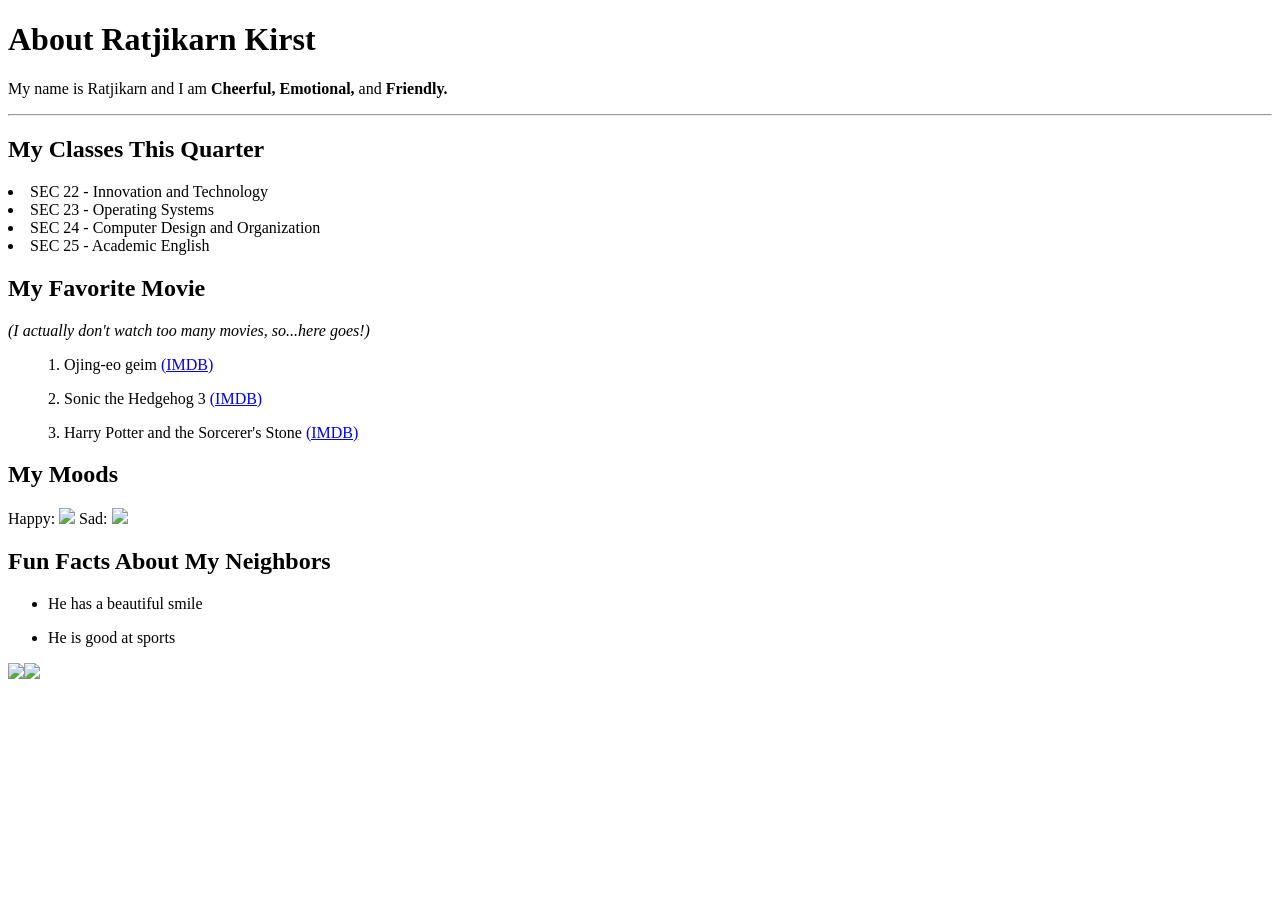
==== midterm/aboutme.html @ ee370ee4 "midterm" ====
<!DOCTYPE html>
<html lang="en">
<head>
    <meta charset="UTF-8">
    <meta name="viewport" content="width=device-width, initial-scale=1.0">
    <title>Document</title>
</head>
<body>
    <h1>About Ratjikarn Kirst</h1>
    <p>My name is Ratjikarn and I am <b>Cheerful, Emotional, </b>and <b>Friendly.</b></p>   
    <hr>
    <h2>My Classes This Quarter</h2>
    <li>SEC 22 - Innovation and Technology</li>
    <li>SEC 23 - Operating Systems</li>
    <li>SEC 24 - Computer Design and Organization</li>
    <li>SEC 25 - Academic English</li>
    <h2>My Favorite Movie</h2>
    <i>(I actually don't watch too many movies, so...here goes!)</i>
    <ul><p>1. Ojing-eo geim <a href="https://www.imdb.com/?ref_=nv_home">(IMDB)</a></p></ul>
    <ul><p>2. Sonic the Hedgehog 3 <a href="https://www.imdb.com/?ref_=nv_home">(IMDB)</a></p></ul>
    <ul><p>3. Harry Potter and the Sorcerer's Stone <a href="https://www.imdb.com/?ref_=nv_home">(IMDB)</a></p></ul>
    <h2>My Moods</h2>
    <p>Happy: <img src="https://t4.ftcdn.net/jpg/06/21/46/21/360_F_621462172_lLawO6ylzOkEqB61CBpcNV93jucRkYpf.jpg"> Sad: <img src="https://encrypted-tbn0.gstatic.com/images?q=tbn:ANd9GcS6OClcbEMPMrfzFxkXkxWRGria80WGibUaH2d5E78cYNCunKv1QPU1qD7CKU9PgyQ5yQ8&usqp=CAU" >
    <h2>Fun Facts About My Neighbors</h2>
    <ul><li>He has a beautiful smile</li></ul>
    <ul><li>He is good at sports</li></ul>
    <img src="https://www.w3.org/Icons/valid-xhtml11"><img src="https://jigsaw.w3.org/css-validator/images/vcss">
</body>
</html>
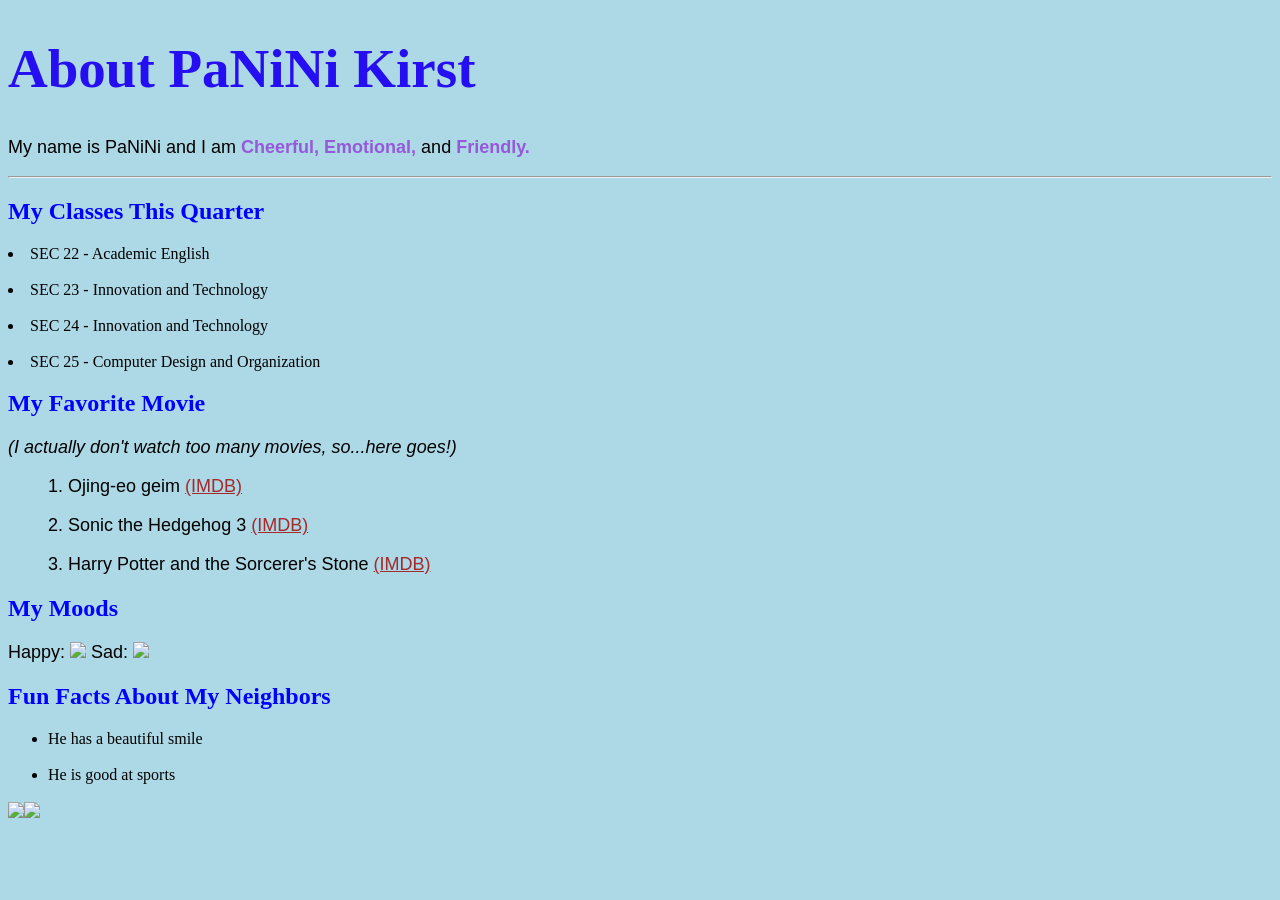
==== commit 0a90f470: "midterm" ====
--- a/midterm/aboutme.html
+++ b/midterm/aboutme.html
@@ -4,26 +4,27 @@
     <meta charset="UTF-8">
     <meta name="viewport" content="width=device-width, initial-scale=1.0">
     <title>Document</title>
+    <link rel="stylesheet" href="aboutme-style.css">
 </head>
 <body>
-    <h1>About Ratjikarn Kirst</h1>
-    <p>My name is Ratjikarn and I am <b>Cheerful, Emotional, </b>and <b>Friendly.</b></p>   
+    <h1>About PaNiNi Kirst</h1>
+    <p>My name is PaNiNi and I am <b>Cheerful, Emotional, </b>and <b>Friendly.</b></p>   
     <hr>
     <h2>My Classes This Quarter</h2>
-    <li>SEC 22 - Innovation and Technology</li>
-    <li>SEC 23 - Operating Systems</li>
-    <li>SEC 24 - Computer Design and Organization</li>
-    <li>SEC 25 - Academic English</li>
+    <p><li>SEC 22 - Academic English</li></p>
+    <p><li>SEC 23 - Innovation and Technology</li></p>
+    <p><li>SEC 24 - Innovation and Technology</li></p>
+    <p><li>SEC 25 - Computer Design and Organization</li></p>
     <h2>My Favorite Movie</h2>
-    <i>(I actually don't watch too many movies, so...here goes!)</i>
+    <p><i>(I actually don't watch too many movies, so...here goes!)</i></p>
     <ul><p>1. Ojing-eo geim <a href="https://www.imdb.com/?ref_=nv_home">(IMDB)</a></p></ul>
     <ul><p>2. Sonic the Hedgehog 3 <a href="https://www.imdb.com/?ref_=nv_home">(IMDB)</a></p></ul>
     <ul><p>3. Harry Potter and the Sorcerer's Stone <a href="https://www.imdb.com/?ref_=nv_home">(IMDB)</a></p></ul>
     <h2>My Moods</h2>
     <p>Happy: <img src="https://t4.ftcdn.net/jpg/06/21/46/21/360_F_621462172_lLawO6ylzOkEqB61CBpcNV93jucRkYpf.jpg"> Sad: <img src="https://encrypted-tbn0.gstatic.com/images?q=tbn:ANd9GcS6OClcbEMPMrfzFxkXkxWRGria80WGibUaH2d5E78cYNCunKv1QPU1qD7CKU9PgyQ5yQ8&usqp=CAU" >
     <h2>Fun Facts About My Neighbors</h2>
-    <ul><li>He has a beautiful smile</li></ul>
-    <ul><li>He is good at sports</li></ul>
+    <p><ul><li>He has a beautiful smile</li></ul></p>
+    <p><ul><li>He is good at sports</li></ul></p>
     <img src="https://www.w3.org/Icons/valid-xhtml11"><img src="https://jigsaw.w3.org/css-validator/images/vcss">
 </body>
 </html>
--- a/midterm/aboutme-style.css
+++ b/midterm/aboutme-style.css
@@ -0,0 +1,26 @@
+body {
+    background-color: lightblue;
+  }
+  
+  h1 {
+    color: rgb(37, 14, 241);
+    font-size: 55px;
+  }
+  h2 {
+    color: blue;
+  }
+  
+  p {
+    font-family: Arial, Helvetica, sans-serif;
+    font-size: 18px;
+  }
+
+  b {
+    color: rgb(149, 90, 217);
+  }
+  i {
+    font-family: 'Segoe UI', Tahoma, Geneva, Verdana, sans-serif;
+  }
+  a {
+    color: brown;
+  }
